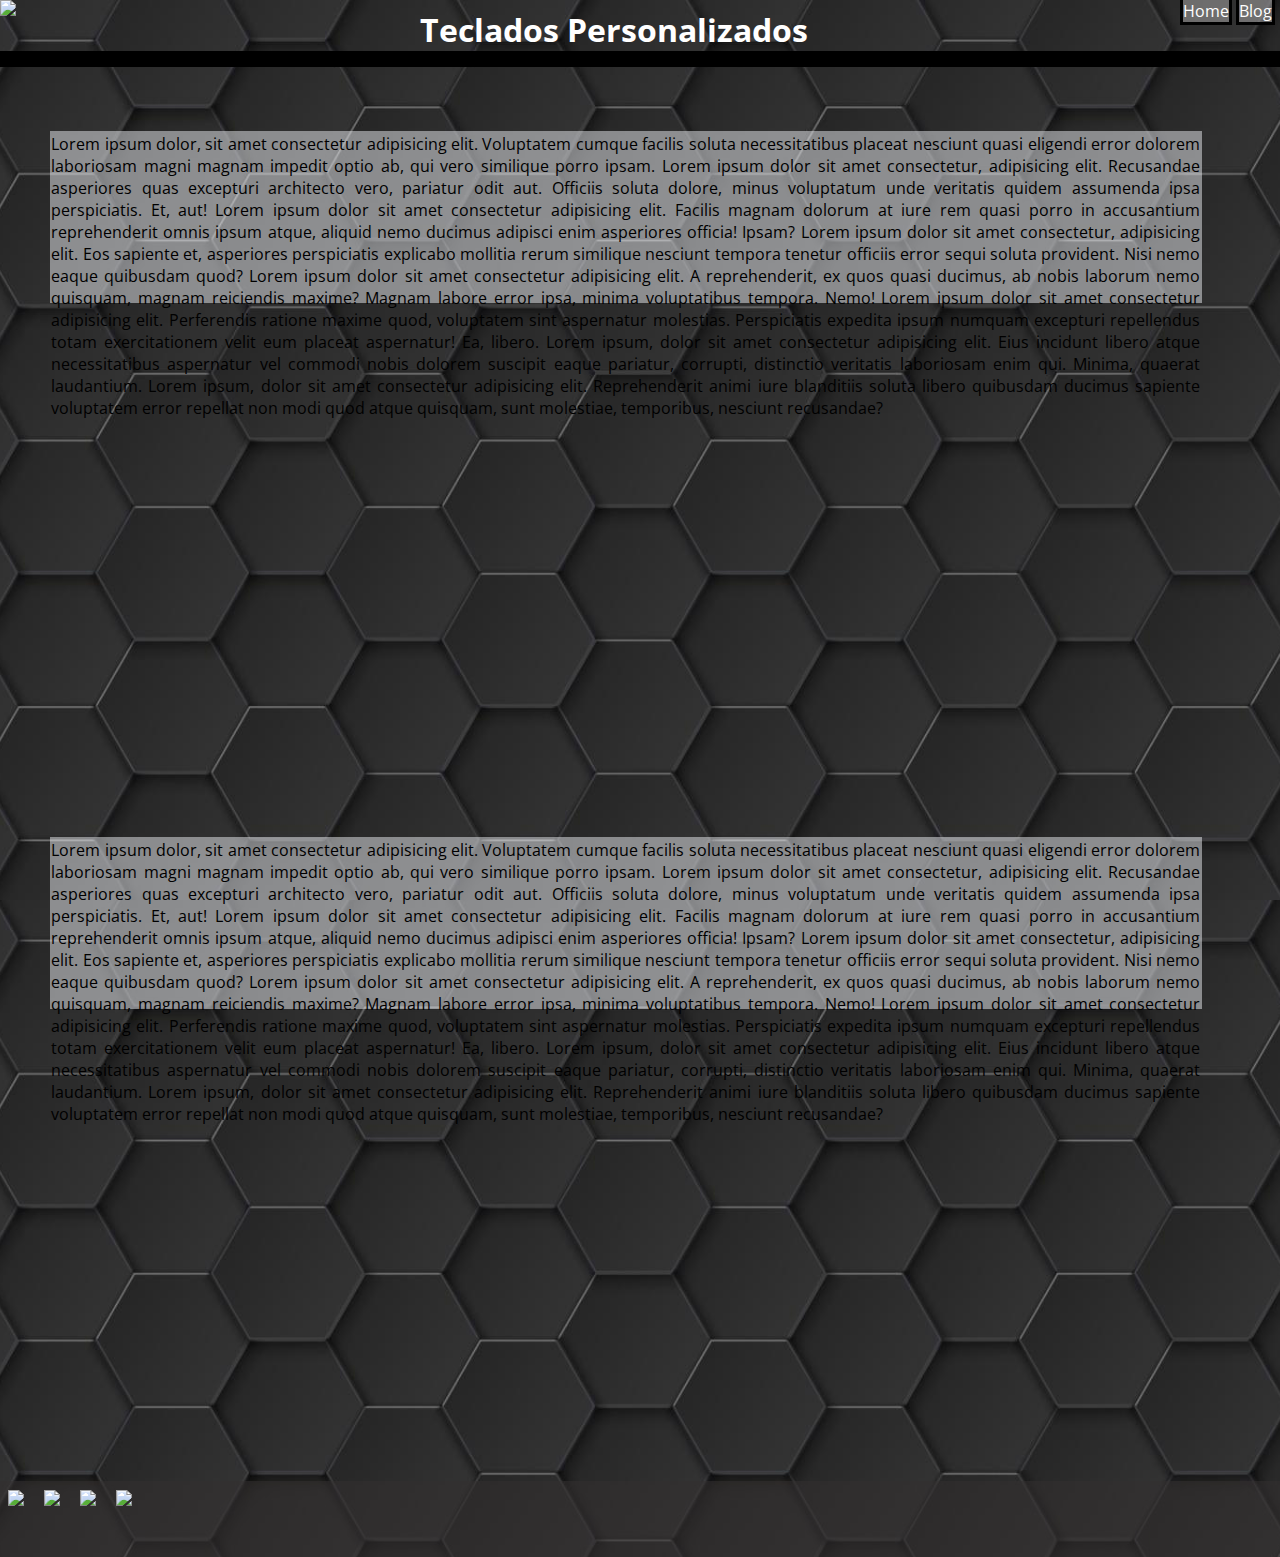
==== pages/blog.html @ c85cf426 "initial commit" ====
<!DOCTYPE html>
<html lang="en">
<head>
    <meta charset="UTF-8">
    <meta http-equiv="X-UA-Compatible" content="IE=edge">
    <meta name="viewport" content="width=device-width, initial-scale=1.0">
    <title>Blog</title>
    <link rel="stylesheet" href="../assets/css/blog.css">
    <link rel="preconnect" href="https://fonts.gstatic.com" crossorigin>
<link href="https://fonts.googleapis.com/css2?family=Open+Sans+Condensed:wght@300&display=swap" rel="stylesheet">
</head>
<body>
    <main>
        <header>
            <nav>
                <img class="imgI" src="https://img.icons8.com/officel/60/000000/keyboard.png"/>
                <h1>Teclados Personalizados</h1>
                <ul>
                    <li><a href="../index.html">Home</a></li>
                    <li><a href="./pages/blog.html">Blog</a></li>
                </ul>
            </nav>
        </header>
        <section>
            <article class="container">
               <p class="contentP"> Lorem ipsum dolor, sit amet consectetur adipisicing elit. Voluptatem cumque facilis soluta necessitatibus placeat nesciunt quasi eligendi error dolorem laboriosam magni magnam impedit optio ab, qui vero similique porro ipsam. Lorem ipsum dolor sit amet consectetur, adipisicing elit. Recusandae asperiores quas excepturi architecto vero, pariatur odit aut. Officiis soluta dolore, minus voluptatum unde veritatis quidem assumenda ipsa perspiciatis. Et, aut! Lorem ipsum dolor sit amet consectetur adipisicing elit. Facilis magnam dolorum at iure rem quasi porro in accusantium reprehenderit omnis ipsum atque, aliquid nemo ducimus adipisci enim asperiores officia! Ipsam? Lorem ipsum dolor sit amet consectetur, adipisicing elit. Eos sapiente et, asperiores perspiciatis explicabo mollitia rerum similique nesciunt tempora tenetur officiis error sequi soluta provident. Nisi nemo eaque quibusdam quod? Lorem ipsum dolor sit amet consectetur adipisicing elit. A reprehenderit, ex quos quasi ducimus, ab nobis laborum nemo quisquam, magnam reiciendis maxime? Magnam labore error ipsa, minima voluptatibus tempora. Nemo! Lorem ipsum dolor sit amet consectetur adipisicing elit. Perferendis ratione maxime quod, voluptatem sint aspernatur molestias. Perspiciatis expedita ipsum numquam excepturi repellendus totam exercitationem velit eum placeat aspernatur! Ea, libero. Lorem ipsum, dolor sit amet consectetur adipisicing elit. Eius incidunt libero atque necessitatibus aspernatur vel commodi nobis dolorem suscipit eaque pariatur, corrupti, distinctio veritatis laboriosam enim qui. Minima, quaerat laudantium. Lorem ipsum, dolor sit amet consectetur adipisicing elit. Reprehenderit animi iure blanditiis soluta libero quibusdam ducimus sapiente voluptatem error repellat non modi quod atque quisquam, sunt molestiae, temporibus, nesciunt recusandae?</p>
               <div class="containerW">
               <iframe class="contentI" width="560" height="315" src="https://www.youtube.com/embed/N1dfd9278ok" title="YouTube video player" frameborder="0" allow="accelerometer; autoplay; clipboard-write; encrypted-media; gyroscope; picture-in-picture" allowfullscreen></iframe>

                <p class="contentP none"> Lorem ipsum dolor sit amet consectetur adipisicing elit. Perferendis ratione maxime quod, voluptatem sint aspernatur molestias. Perspiciatis expedita ipsum numquam excepturi repellendus totam exercitationem velit eum placeat aspernatur! Ea, libero. Lorem ipsum, dolor sit amet consectetur adipisicing elit. Eius incidunt libero atque necessitatibus aspernatur vel commodi nobis dolorem suscipit eaque pariatur, corrupti, distinctio veritatis laboriosam enim qui. Minima, quaerat laudantium. Lorem ipsum, dolor sit amet consectetur adipisicing elit. Reprehenderit animi iure blanditiis soluta libero quibusdam ducimus sapiente voluptatem error repellat non modi quod atque quisquam, sunt molestiae, temporibus, nesciunt recusandae?</p>
                
                <iframe class="contentI" width="560" height="315" src="https://www.youtube.com/embed/qsBDomC_WKo" title="YouTube video player" frameborder="0" allow="accelerometer; autoplay; clipboard-write; encrypted-media; gyroscope; picture-in-picture" allowfullscreen></iframe>
            </div>
            <p class="contentP"> Lorem ipsum dolor, sit amet consectetur adipisicing elit. Voluptatem cumque facilis soluta necessitatibus placeat nesciunt quasi eligendi error dolorem laboriosam magni magnam impedit optio ab, qui vero similique porro ipsam. Lorem ipsum dolor sit amet consectetur, adipisicing elit. Recusandae asperiores quas excepturi architecto vero, pariatur odit aut. Officiis soluta dolore, minus voluptatum unde veritatis quidem assumenda ipsa perspiciatis. Et, aut! Lorem ipsum dolor sit amet consectetur adipisicing elit. Facilis magnam dolorum at iure rem quasi porro in accusantium reprehenderit omnis ipsum atque, aliquid nemo ducimus adipisci enim asperiores officia! Ipsam? Lorem ipsum dolor sit amet consectetur, adipisicing elit. Eos sapiente et, asperiores perspiciatis explicabo mollitia rerum similique nesciunt tempora tenetur officiis error sequi soluta provident. Nisi nemo eaque quibusdam quod? Lorem ipsum dolor sit amet consectetur adipisicing elit. A reprehenderit, ex quos quasi ducimus, ab nobis laborum nemo quisquam, magnam reiciendis maxime? Magnam labore error ipsa, minima voluptatibus tempora. Nemo! Lorem ipsum dolor sit amet consectetur adipisicing elit. Perferendis ratione maxime quod, voluptatem sint aspernatur molestias. Perspiciatis expedita ipsum numquam excepturi repellendus totam exercitationem velit eum placeat aspernatur! Ea, libero. Lorem ipsum, dolor sit amet consectetur adipisicing elit. Eius incidunt libero atque necessitatibus aspernatur vel commodi nobis dolorem suscipit eaque pariatur, corrupti, distinctio veritatis laboriosam enim qui. Minima, quaerat laudantium. Lorem ipsum, dolor sit amet consectetur adipisicing elit. Reprehenderit animi iure blanditiis soluta libero quibusdam ducimus sapiente voluptatem error repellat non modi quod atque quisquam, sunt molestiae, temporibus, nesciunt recusandae?</p>
        </article>
        </section>
        <footer>
            <div class="foot">
                <ul>
                    <li><a href="#"><img src="https://img.icons8.com/material-rounded/24/000000/facebook.png"/></a></li>
                    <li><a href="#"><img src="https://img.icons8.com/ios-glyphs/24/000000/instagram-new.png"/></a></li>
                    <li><a href="#"><img src="https://img.icons8.com/material-rounded/24/000000/youtube-play.png"/></a></li>
                    <li><a href="#"><img src="https://img.icons8.com/material-rounded/24/000000/whatsapp--v1.png"/></a></li>
                    <li class="cp"><a href="#"><img src="https://img.icons8.com/emoji/24/000000/copyright-emoji.png"/></a></li>
                </ul>
            </div>
        </footer>
    </main>
</body>
</html>
---- assets/css/blog.css ----
@media screen and (min-width: 320px) and (max-width: 962px) {
    
}
*{
    padding: 0;
    margin: 0;
    font-family: 'Open Sans Condensed', sans-serif;
}
body{
    height: 100vh;
    width: 100vw;
    background-image: url(../images/fondo1.jpg);
        background-repeat: repeat;
        background-size: cover;
        background-position: center;
}
nav{
    display: flex;
    justify-content: space-evenly;
}
nav ul{
    padding: 0 0.3rem 0.3rem 0;
}
nav ul li{
    width: 80%;
    margin-top: 0.5rem;
    border: solid 0.2rem black;
    background-color: rgba(173, 172, 172, 0.5);
    display: inline-block;
    list-style: none;
    justify-items: stretch;
    transition: background-color 2s;
    }
    nav ul li:hover{
        background-color: #9b59b6;
    }

nav ul li a{
    text-decoration: none;
    cursor: pointer;
    color: white;
}
.icon{
    padding-left: 00.5rem;
    margin: 0;
}
h1{
    color: white;
    margin-top: 0.5rem;
    padding-left: 2rem;
    animation-name: teclados;
    animation-duration: 5s;
    animation-iteration-count: infinite;
    }

@keyframes teclados{
    0% {
    left: 0;
    top: 0;
    }
    100% {
    left: 5rem;
    top: 0rem;
    color: #9b59b6;
    }

    
}
.container{
    display: grid;
    grid-template-rows: repeat(4, 1fr);
    gap: 1rem;
    margin: 1rem 0.1rem 0.1rem 0.1rem;
}
.contentP{
    background-color: rgba(235, 238, 241, 0.5);
    width: 19rem;
    margin: 0.5rem;
    
}
p{
    animation-duration: 3s;
    animation-name: text;
}
@keyframes text {
    from {
    margin-left: 100%;
    width: 300%
    }

    to {
    margin-left: 0%;
    width: 100%;
    }
}
.contentI{
    margin: 0.5rem;
    width: 19rem;
    transition: transform 2s;
}
.contentI:hover{
    transform: skewY(30deg);
}


.foot{
    background-color: rgba(51, 48, 48, 0.57);
}
footer ul li{
    list-style-type: none;
    display: inline-flex;
    padding: 0.5rem;
    flex-wrap: nowrap;
}
.cp{
    margin-left: 6.5rem;
}

@media only screen and (min-width: 962px) {
    *{
        padding: 0;
        margin: 0;
        font-family: 'Open Sans Condensed', sans-serif;
    }
    body{
        height: 100vh;
        width: 100vw;
        background-image: url(../images/fondo1.jpg);
            background-repeat: repeat;
            background-size: cover;
            background-position: center;
    }
    nav{
        width: 100%;
        display: flex;
        border-bottom: 1rem solid black;
        justify-content: space-between;
    }
    h1{
        font-size: 2rem;
        font-weight: bold;
        animation-name: teclados;
        animation-duration: 5s;
        animation-iteration-count: infinite;
    }

@keyframes teclados{
    0% {
    left: 0;
    top: 0;
    }
    100% {
    left: 5rem;
    top: 0rem;
    color: #9b59b6;
    }
}
    

    nav ul li{
        display: inline;
        list-style: none;
        margin-top: 1rem;
        border: solid 0.2rem black;
        background-color: rgba(173, 172, 172, 0.5);
        transition: background-color 2s;
    }
    nav ul li:hover{
        background-color: #9b59b6;
    }
    
    nav ul li a{

        text-decoration: none;
        cursor: pointer;
        color: white;
    }
    
    .contentI{
        width: 60%;
        margin-left: 7rem;
    }
    .contentP{
        margin: 3rem 0 0 3rem;
        width: 90%;
        height: 50%;
        text-align: justify;
        padding: 0.1rem;
        transition: color 2s, background-color 2s;
    }
    .contentP:hover{
        color: #9b59b6;
        background-color: black;
    }
    .none{
        display: none;
    }

    .containerW{
        display: grid;
        grid-template-columns: repeat(2,1fr);
        gap: 1.5rem;
    }


    
    
    .foot{
        background-color: rgba(51, 48, 48, 0.57);
    }
    footer ul li{
        list-style-type: none;
        display: inline-flex;
        padding: 0.5rem;
        flex-wrap: nowrap;
    }
    .cp{
        margin-left: 105rem;
    }
    }
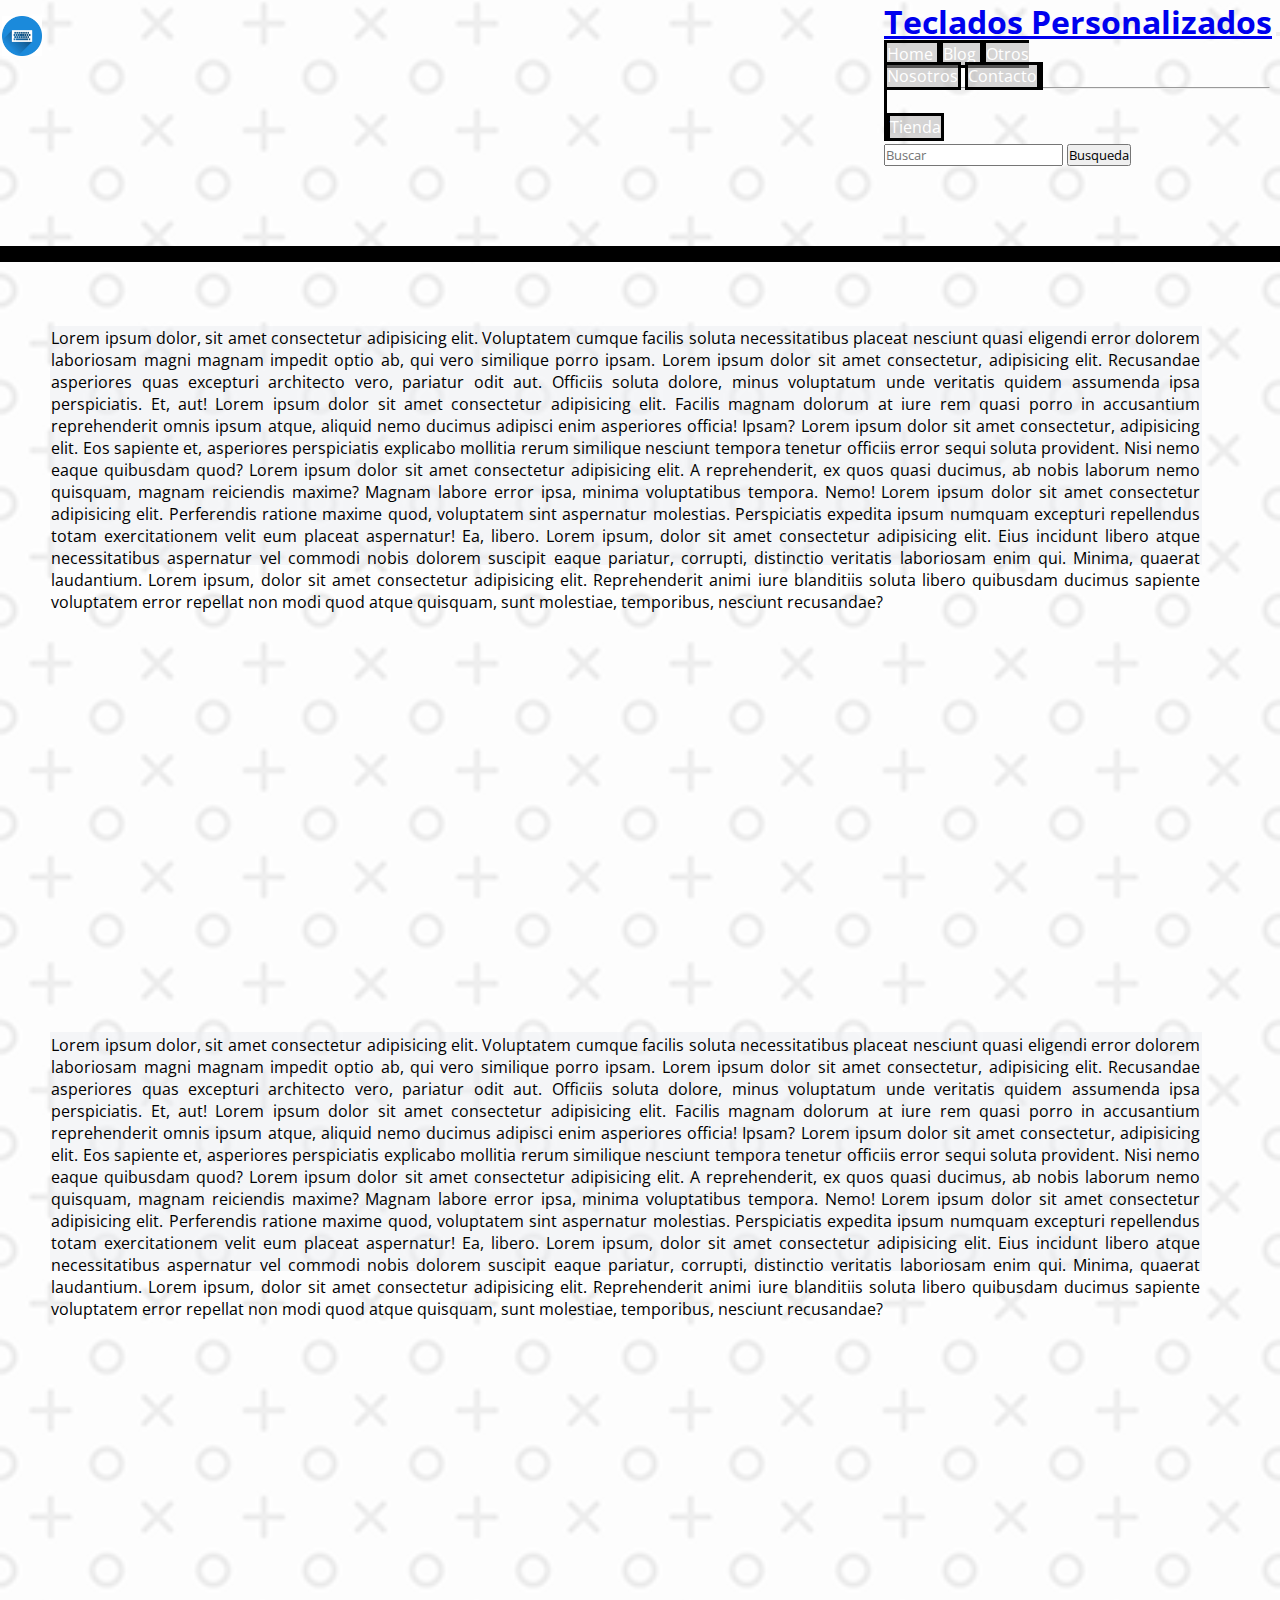
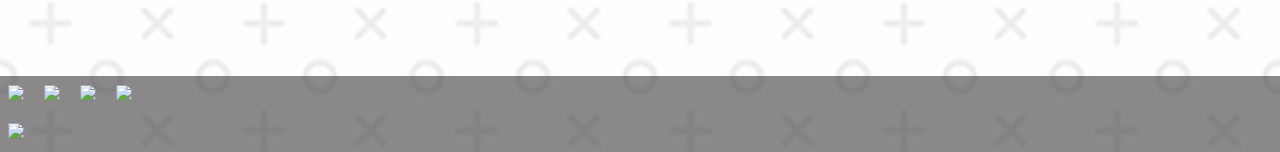
==== commit bf632db3: "Desafio Bootstrap" ====
--- a/pages/blog.html
+++ b/pages/blog.html
@@ -5,6 +5,7 @@
     <meta http-equiv="X-UA-Compatible" content="IE=edge">
     <meta name="viewport" content="width=device-width, initial-scale=1.0">
     <title>Blog</title>
+    <link href="https://cdn.jsdelivr.net/npm/bootstrap@5.1.3/dist/css/bootstrap.min.css" rel="stylesheet" integrity="sha384-1BmE4kWBq78iYhFldvKuhfTAU6auU8tT94WrHftjDbrCEXSU1oBoqyl2QvZ6jIW3" crossorigin="anonymous">
     <link rel="stylesheet" href="../assets/css/blog.css">
     <link rel="preconnect" href="https://fonts.gstatic.com" crossorigin>
 <link href="https://fonts.googleapis.com/css2?family=Open+Sans+Condensed:wght@300&display=swap" rel="stylesheet">
@@ -12,14 +13,47 @@
 <body>
     <main>
         <header>
-            <nav>
-                <img class="imgI" src="https://img.icons8.com/officel/60/000000/keyboard.png"/>
-                <h1>Teclados Personalizados</h1>
-                <ul>
-                    <li><a href="../index.html">Home</a></li>
-                    <li><a href="./pages/blog.html">Blog</a></li>
-                </ul>
-            </nav>
+            <nav class="navbar navbar-expand-lg navbar-light bg-light">
+                <div class="container">
+                    <a class="navbar-brand" href="#">
+                      <img src="../assets/images/logo.jpg" alt="" width="40" height="40">
+                    </a>
+                  </div>
+                <div class="container-fluid">
+                  <a class="navbar-brand title" href="#">Teclados Personalizados</a>
+                  <button class="navbar-toggler" type="button" data-bs-toggle="collapse" data-bs-target="#navbarSupportedContent" aria-controls="navbarSupportedContent" aria-expanded="false" aria-label="Toggle navigation">
+                    <span class="navbar-toggler-icon"></span>
+                  </button>
+                  <div class="collapse navbar-collapse" id="navbarSupportedContent">
+                    <ul class="navbar-nav me-auto mb-2 mb-lg-0">
+                      <li class="nav-item">
+                        <a class="nav-link active" aria-current="page" href="../index.html">Home</a>
+                      </li>
+                      <li class="nav-item">
+                        <a class="nav-link active" href="../pages/blog.html">Blog</a>
+                      </li>
+                      <li class="nav-item dropdown">
+                        <a class="nav-link dropdown-toggle" href="#" id="navbarDropdown" role="button" data-bs-toggle="dropdown" aria-expanded="false">
+                          Otros
+                        </a>
+                        <ul class="dropdown-menu" aria-labelledby="navbarDropdown">
+                          <li><a class="dropdown-item" href="#">Nosotros</a></li>
+                          <li><a class="dropdown-item" href="#">Contacto</a></li>
+                          <li><hr class="dropdown-divider"></li>
+                          
+                        </ul>
+                      </li>
+                      <li class="nav-item">
+                        <a class="nav-link disabled">Tienda</a>
+                      </li>
+                    </ul>
+                    <form class="d-flex">
+                      <input class="form-control me-2" type="search" placeholder="Buscar" aria-label="Search">
+                      <button class="btn btn-outline-success" type="submit">Busqueda</button>
+                    </form>
+                  </div>
+                </div>
+              </nav>
         </header>
         <section>
             <article class="container">
@@ -34,15 +68,27 @@
             <p class="contentP"> Lorem ipsum dolor, sit amet consectetur adipisicing elit. Voluptatem cumque facilis soluta necessitatibus placeat nesciunt quasi eligendi error dolorem laboriosam magni magnam impedit optio ab, qui vero similique porro ipsam. Lorem ipsum dolor sit amet consectetur, adipisicing elit. Recusandae asperiores quas excepturi architecto vero, pariatur odit aut. Officiis soluta dolore, minus voluptatum unde veritatis quidem assumenda ipsa perspiciatis. Et, aut! Lorem ipsum dolor sit amet consectetur adipisicing elit. Facilis magnam dolorum at iure rem quasi porro in accusantium reprehenderit omnis ipsum atque, aliquid nemo ducimus adipisci enim asperiores officia! Ipsam? Lorem ipsum dolor sit amet consectetur, adipisicing elit. Eos sapiente et, asperiores perspiciatis explicabo mollitia rerum similique nesciunt tempora tenetur officiis error sequi soluta provident. Nisi nemo eaque quibusdam quod? Lorem ipsum dolor sit amet consectetur adipisicing elit. A reprehenderit, ex quos quasi ducimus, ab nobis laborum nemo quisquam, magnam reiciendis maxime? Magnam labore error ipsa, minima voluptatibus tempora. Nemo! Lorem ipsum dolor sit amet consectetur adipisicing elit. Perferendis ratione maxime quod, voluptatem sint aspernatur molestias. Perspiciatis expedita ipsum numquam excepturi repellendus totam exercitationem velit eum placeat aspernatur! Ea, libero. Lorem ipsum, dolor sit amet consectetur adipisicing elit. Eius incidunt libero atque necessitatibus aspernatur vel commodi nobis dolorem suscipit eaque pariatur, corrupti, distinctio veritatis laboriosam enim qui. Minima, quaerat laudantium. Lorem ipsum, dolor sit amet consectetur adipisicing elit. Reprehenderit animi iure blanditiis soluta libero quibusdam ducimus sapiente voluptatem error repellat non modi quod atque quisquam, sunt molestiae, temporibus, nesciunt recusandae?</p>
         </article>
         </section>
+
+        <script src="https://cdn.jsdelivr.net/npm/bootstrap@5.1.3/dist/js/bootstrap.bundle.min.js" integrity="sha384-ka7Sk0Gln4gmtz2MlQnikT1wXgYsOg+OMhuP+IlRH9sENBO0LRn5q+8nbTov4+1p" crossorigin="anonymous"></script>
+    
+
         <footer>
-            <div class="foot">
-                <ul>
-                    <li><a href="#"><img src="https://img.icons8.com/material-rounded/24/000000/facebook.png"/></a></li>
-                    <li><a href="#"><img src="https://img.icons8.com/ios-glyphs/24/000000/instagram-new.png"/></a></li>
-                    <li><a href="#"><img src="https://img.icons8.com/material-rounded/24/000000/youtube-play.png"/></a></li>
-                    <li><a href="#"><img src="https://img.icons8.com/material-rounded/24/000000/whatsapp--v1.png"/></a></li>
-                    <li class="cp"><a href="#"><img src="https://img.icons8.com/emoji/24/000000/copyright-emoji.png"/></a></li>
+            <div class="foot container-fluid row">
+                <div class="col-6">
+                <ul class="list-unstyled list-inline  d-flex flex-nowrap p-3">
+                    <li class="list-inline-item"><a href="#"><img src="https://img.icons8.com/material-rounded/24/000000/facebook.png"/></a></li>
+                    <li class="list-inline-item"><a href="#"><img src="https://img.icons8.com/ios-glyphs/24/000000/instagram-new.png"/></a></li>
+                    <li class="list-inline-item"><a href="#"><img src="https://img.icons8.com/material-rounded/24/000000/youtube-play.png"/></a></li>
+                    <li class="list-inline-item"><a href="#"><img src="https://img.icons8.com/material-rounded/24/000000/whatsapp--v1.png"/></a></li>
                 </ul>
+                </div>
+                <div  class="col-6 d-flex justify-content-end">
+                    <ul  class="list-unstyled list-inline d-flex flex-nowrap p-3">
+                        <li class="list-inline-item"><a href="#"><img src="https://img.icons8.com/emoji/24/000000/copyright-emoji.png"/></a></li>
+                    </ul>
+                </div>
+                    
+                
             </div>
         </footer>
     </main>
--- a/assets/css/blog.css
+++ b/assets/css/blog.css
@@ -9,7 +9,7 @@
 body{
     height: 100vh;
     width: 100vw;
-    background-image: url(../images/fondo1.jpg);
+    background-image: url(../images/tic-tac-toe.png);
         background-repeat: repeat;
         background-size: cover;
         background-position: center;
@@ -125,7 +125,7 @@
     body{
         height: 100vh;
         width: 100vw;
-        background-image: url(../images/fondo1.jpg);
+        background-image: url(../images/tic-tac-toe.png);
             background-repeat: repeat;
             background-size: cover;
             background-position: center;
@@ -136,7 +136,7 @@
         border-bottom: 1rem solid black;
         justify-content: space-between;
     }
-    h1{
+    .title{
         font-size: 2rem;
         font-weight: bold;
         animation-name: teclados;
@@ -183,15 +183,12 @@
     .contentP{
         margin: 3rem 0 0 3rem;
         width: 90%;
-        height: 50%;
+        height: 70%;
         text-align: justify;
         padding: 0.1rem;
-        transition: color 2s, background-color 2s;
-    }
-    .contentP:hover{
-        color: #9b59b6;
-        background-color: black;
-    }
+       
+    }
+    
     .none{
         display: none;
     }
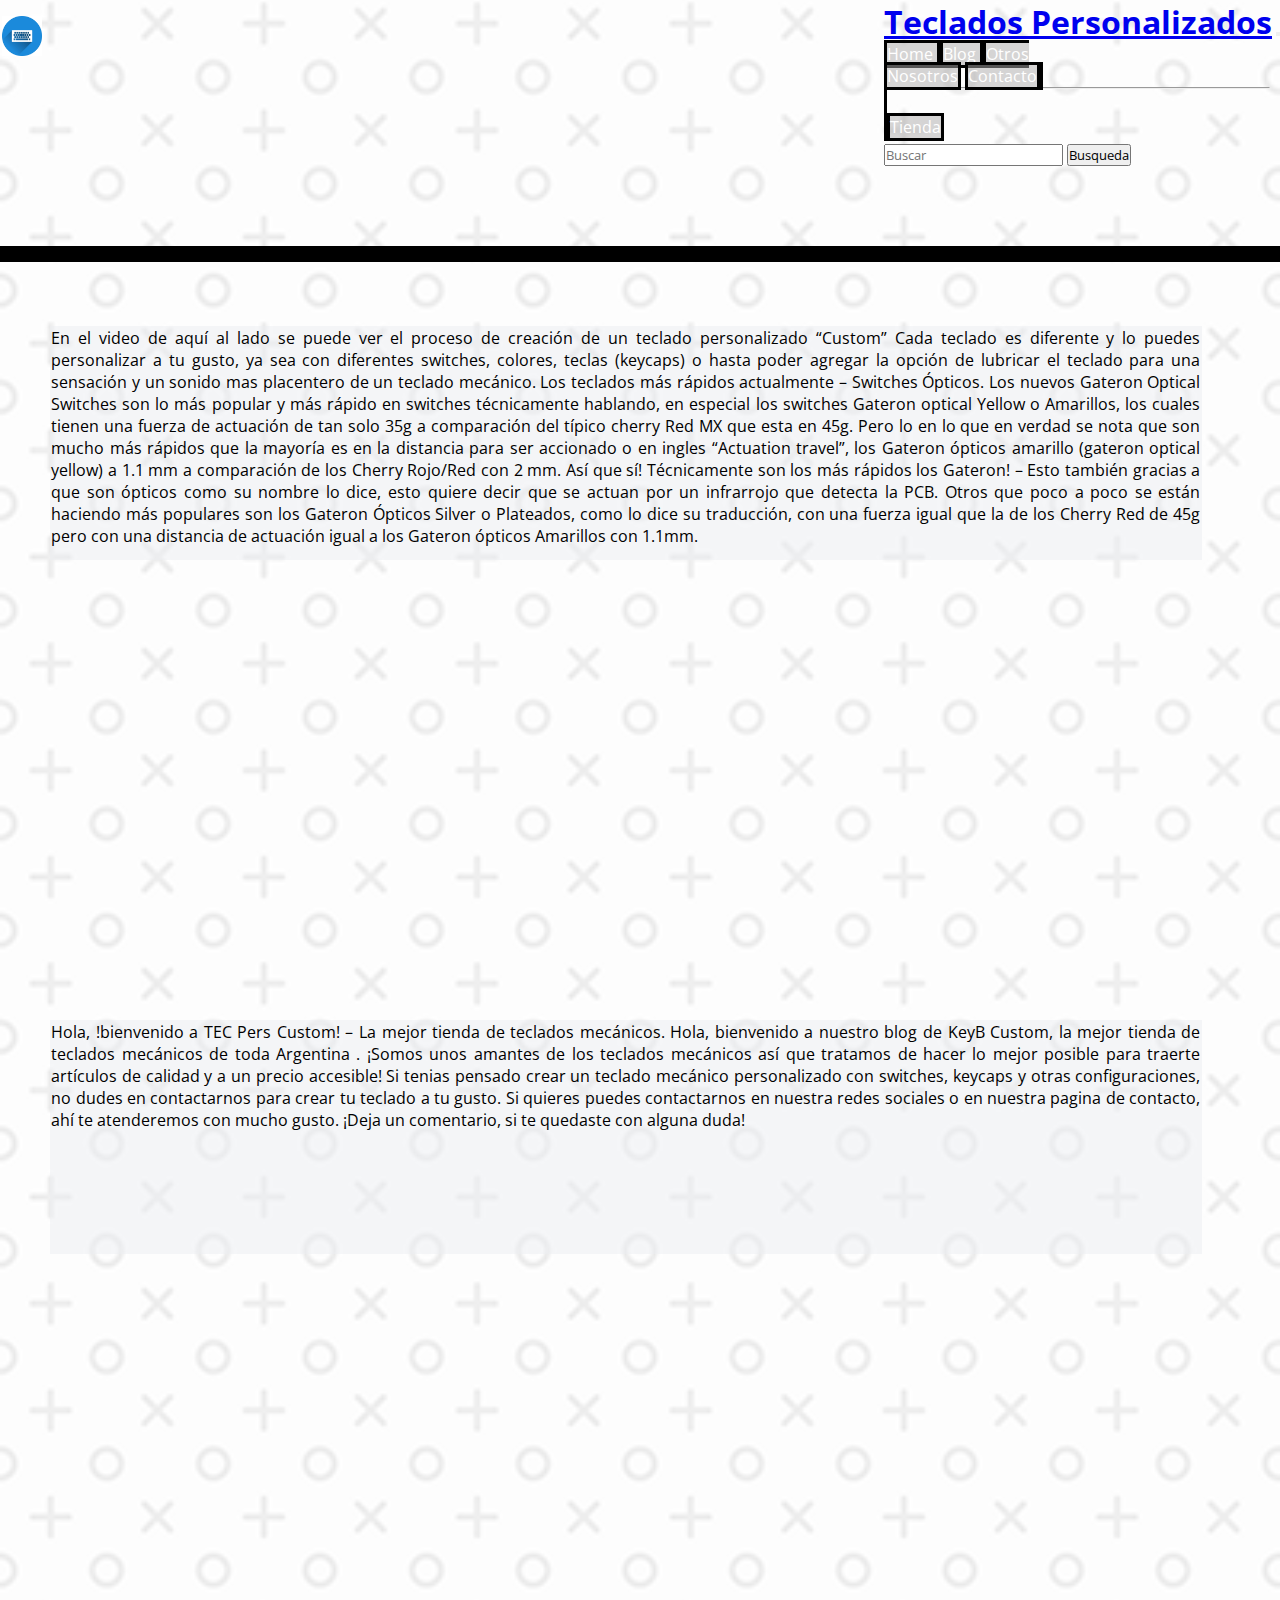
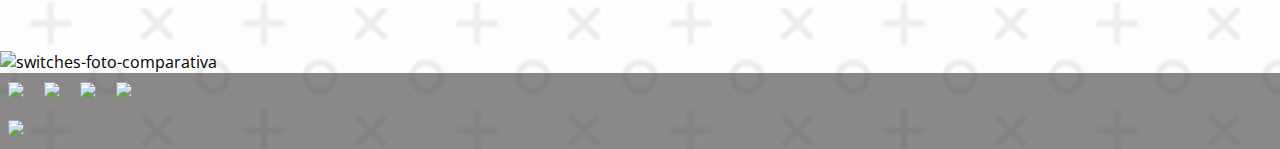
==== commit 0aa4e7d6: "Desafio" ====
--- a/pages/blog.html
+++ b/pages/blog.html
@@ -57,7 +57,9 @@
         </header>
         <section>
             <article class="container">
-               <p class="contentP"> Lorem ipsum dolor, sit amet consectetur adipisicing elit. Voluptatem cumque facilis soluta necessitatibus placeat nesciunt quasi eligendi error dolorem laboriosam magni magnam impedit optio ab, qui vero similique porro ipsam. Lorem ipsum dolor sit amet consectetur, adipisicing elit. Recusandae asperiores quas excepturi architecto vero, pariatur odit aut. Officiis soluta dolore, minus voluptatum unde veritatis quidem assumenda ipsa perspiciatis. Et, aut! Lorem ipsum dolor sit amet consectetur adipisicing elit. Facilis magnam dolorum at iure rem quasi porro in accusantium reprehenderit omnis ipsum atque, aliquid nemo ducimus adipisci enim asperiores officia! Ipsam? Lorem ipsum dolor sit amet consectetur, adipisicing elit. Eos sapiente et, asperiores perspiciatis explicabo mollitia rerum similique nesciunt tempora tenetur officiis error sequi soluta provident. Nisi nemo eaque quibusdam quod? Lorem ipsum dolor sit amet consectetur adipisicing elit. A reprehenderit, ex quos quasi ducimus, ab nobis laborum nemo quisquam, magnam reiciendis maxime? Magnam labore error ipsa, minima voluptatibus tempora. Nemo! Lorem ipsum dolor sit amet consectetur adipisicing elit. Perferendis ratione maxime quod, voluptatem sint aspernatur molestias. Perspiciatis expedita ipsum numquam excepturi repellendus totam exercitationem velit eum placeat aspernatur! Ea, libero. Lorem ipsum, dolor sit amet consectetur adipisicing elit. Eius incidunt libero atque necessitatibus aspernatur vel commodi nobis dolorem suscipit eaque pariatur, corrupti, distinctio veritatis laboriosam enim qui. Minima, quaerat laudantium. Lorem ipsum, dolor sit amet consectetur adipisicing elit. Reprehenderit animi iure blanditiis soluta libero quibusdam ducimus sapiente voluptatem error repellat non modi quod atque quisquam, sunt molestiae, temporibus, nesciunt recusandae?</p>
+               <p class="contentP"> En el video de aquí al lado se puede ver el proceso de creación de un teclado personalizado “Custom”
+                Cada teclado es diferente y lo puedes personalizar a tu gusto, ya sea con diferentes switches, colores, teclas (keycaps) o hasta poder agregar la opción de lubricar el teclado para una sensación y un sonido mas placentero de un teclado mecánico. Los teclados más rápidos actualmente – Switches Ópticos. Los nuevos Gateron Optical Switches son lo más popular y más rápido en switches técnicamente hablando, en especial los switches Gateron optical Yellow o Amarillos, los cuales tienen una fuerza de actuación de tan solo 35g a comparación del típico cherry Red MX que esta en 45g. Pero lo en lo que en verdad se nota que son mucho más rápidos que la mayoría es en la distancia para ser accionado o en ingles “Actuation travel”, los Gateron ópticos amarillo (gateron optical yellow) a 1.1 mm a comparación de los Cherry Rojo/Red con 2 mm. Así que sí! Técnicamente son los más rápidos los Gateron! – Esto también gracias a que son ópticos como su nombre lo dice, esto quiere decir que se actuan por un infrarrojo que detecta la PCB.
+                Otros que poco a poco se están haciendo más populares son los Gateron Ópticos Silver o Plateados, como lo dice su traducción, con una fuerza igual que la de los Cherry Red de 45g pero con una distancia de actuación igual a los Gateron ópticos Amarillos con 1.1mm. </p>
                <div class="containerW">
                <iframe class="contentI" width="560" height="315" src="https://www.youtube.com/embed/N1dfd9278ok" title="YouTube video player" frameborder="0" allow="accelerometer; autoplay; clipboard-write; encrypted-media; gyroscope; picture-in-picture" allowfullscreen></iframe>
 
@@ -65,8 +67,11 @@
                 
                 <iframe class="contentI" width="560" height="315" src="https://www.youtube.com/embed/qsBDomC_WKo" title="YouTube video player" frameborder="0" allow="accelerometer; autoplay; clipboard-write; encrypted-media; gyroscope; picture-in-picture" allowfullscreen></iframe>
             </div>
-            <p class="contentP"> Lorem ipsum dolor, sit amet consectetur adipisicing elit. Voluptatem cumque facilis soluta necessitatibus placeat nesciunt quasi eligendi error dolorem laboriosam magni magnam impedit optio ab, qui vero similique porro ipsam. Lorem ipsum dolor sit amet consectetur, adipisicing elit. Recusandae asperiores quas excepturi architecto vero, pariatur odit aut. Officiis soluta dolore, minus voluptatum unde veritatis quidem assumenda ipsa perspiciatis. Et, aut! Lorem ipsum dolor sit amet consectetur adipisicing elit. Facilis magnam dolorum at iure rem quasi porro in accusantium reprehenderit omnis ipsum atque, aliquid nemo ducimus adipisci enim asperiores officia! Ipsam? Lorem ipsum dolor sit amet consectetur, adipisicing elit. Eos sapiente et, asperiores perspiciatis explicabo mollitia rerum similique nesciunt tempora tenetur officiis error sequi soluta provident. Nisi nemo eaque quibusdam quod? Lorem ipsum dolor sit amet consectetur adipisicing elit. A reprehenderit, ex quos quasi ducimus, ab nobis laborum nemo quisquam, magnam reiciendis maxime? Magnam labore error ipsa, minima voluptatibus tempora. Nemo! Lorem ipsum dolor sit amet consectetur adipisicing elit. Perferendis ratione maxime quod, voluptatem sint aspernatur molestias. Perspiciatis expedita ipsum numquam excepturi repellendus totam exercitationem velit eum placeat aspernatur! Ea, libero. Lorem ipsum, dolor sit amet consectetur adipisicing elit. Eius incidunt libero atque necessitatibus aspernatur vel commodi nobis dolorem suscipit eaque pariatur, corrupti, distinctio veritatis laboriosam enim qui. Minima, quaerat laudantium. Lorem ipsum, dolor sit amet consectetur adipisicing elit. Reprehenderit animi iure blanditiis soluta libero quibusdam ducimus sapiente voluptatem error repellat non modi quod atque quisquam, sunt molestiae, temporibus, nesciunt recusandae?</p>
+            <p class="contentP"> Hola, !bienvenido a TEC Pers Custom! – La mejor tienda de teclados mecánicos. Hola, bienvenido a nuestro blog de KeyB Custom, la mejor tienda de teclados mecánicos de toda Argentina . ¡Somos unos amantes de los teclados mecánicos así que tratamos de hacer lo mejor posible para traerte artículos de calidad y a un precio accesible! Si tenias pensado crear un teclado mecánico personalizado con switches, keycaps y otras configuraciones, no dudes en contactarnos para crear tu teclado a tu gusto. Si quieres puedes contactarnos en nuestra redes sociales o en nuestra pagina de contacto, ahí te atenderemos con mucho gusto. ¡Deja un comentario, si te quedaste con alguna duda!</p>
         </article>
+
+        <img loading="lazy"  src="https://keybcustom.com/wp-content/uploads/2020/12/comparativa-propia-switches-opticos.png" alt="switches-foto-comparativa" class="imagen-cuadro" srcset="https://keybcustom.com/wp-content/uploads/2020/12/comparativa-propia-switches-opticos.png 595w, https://keybcustom.com/wp-content/uploads/2020/12/comparativa-propia-switches-opticos-300x91.png 300w">
+
         </section>
 
         <script src="https://cdn.jsdelivr.net/npm/bootstrap@5.1.3/dist/js/bootstrap.bundle.min.js" integrity="sha384-ka7Sk0Gln4gmtz2MlQnikT1wXgYsOg+OMhuP+IlRH9sENBO0LRn5q+8nbTov4+1p" crossorigin="anonymous"></script>
--- a/assets/css/blog.css
+++ b/assets/css/blog.css
@@ -139,19 +139,20 @@
     .title{
         font-size: 2rem;
         font-weight: bold;
-        animation-name: teclados;
-        animation-duration: 5s;
+        animation-name: titulo;
+        animation-duration: 1s;
         animation-iteration-count: infinite;
     }
 
-@keyframes teclados{
+@keyframes titulo{
     0% {
-    left: 0;
-    top: 0;
+    transform: translateY(10px);
+    }
+    50%{
+       transform:translateY(0px) ;
     }
     100% {
-    left: 5rem;
-    top: 0rem;
+    transform: translateY(-10px);
     color: #9b59b6;
     }
 }
@@ -214,4 +215,10 @@
     .cp{
         margin-left: 105rem;
     }
+    }
+
+    .imagen-cuadro{
+        margin: 0;
+        width: 100%;
+        height: 90%;
     }